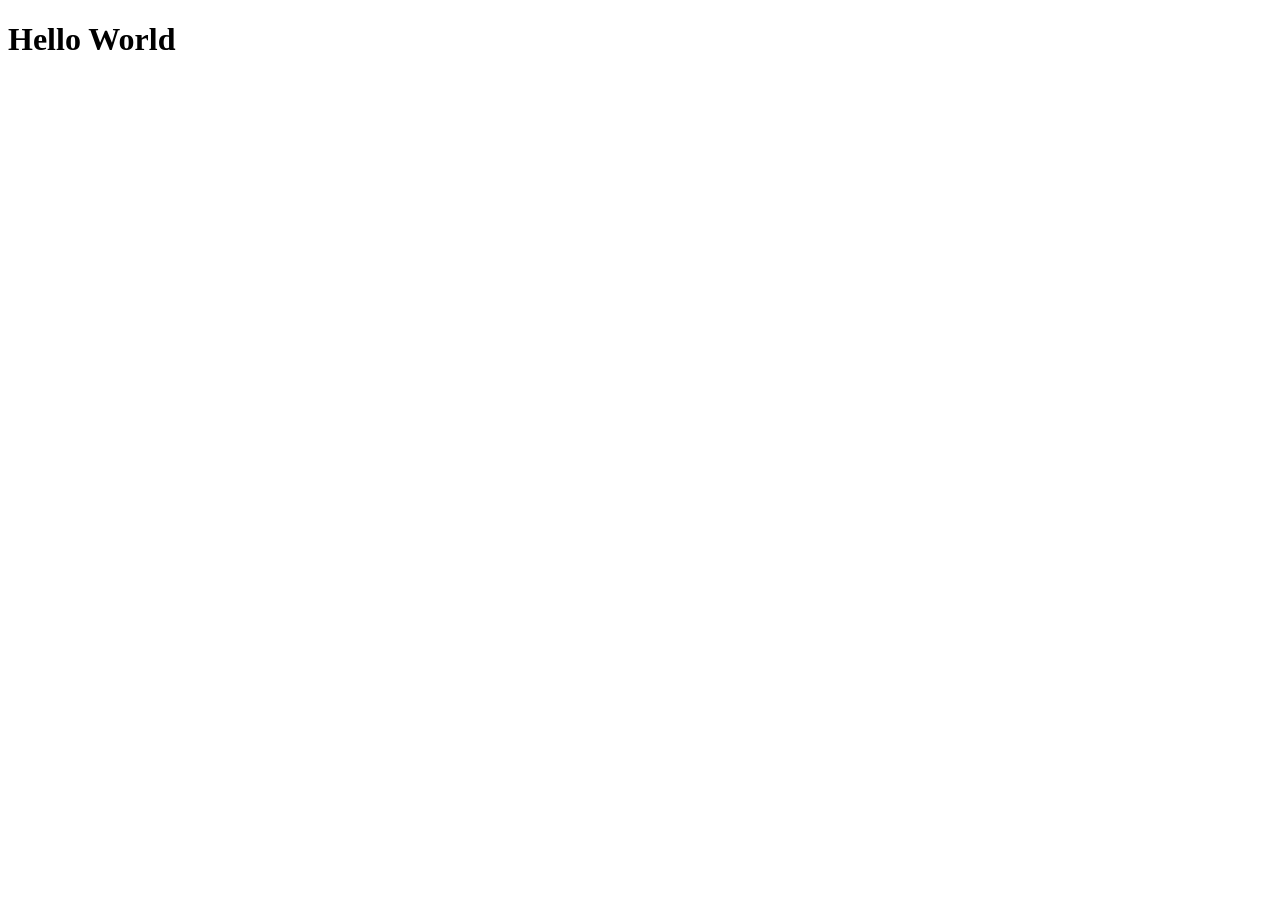
==== blogpr/blog/templates/blog/index.html @ 807e5c62 "Add basic blog functionality with views, templates, and URL routing" ====
<!DOCTYPE html>
<html lang="en">
<head>
    <meta charset="UTF-8">
    <meta name="viewport" content="width=device-width, initial-scale=1.0">
    <title>templates</title>
</head>
<body>
    <h1>
        Hello World
    </h1>
</body>
</html>
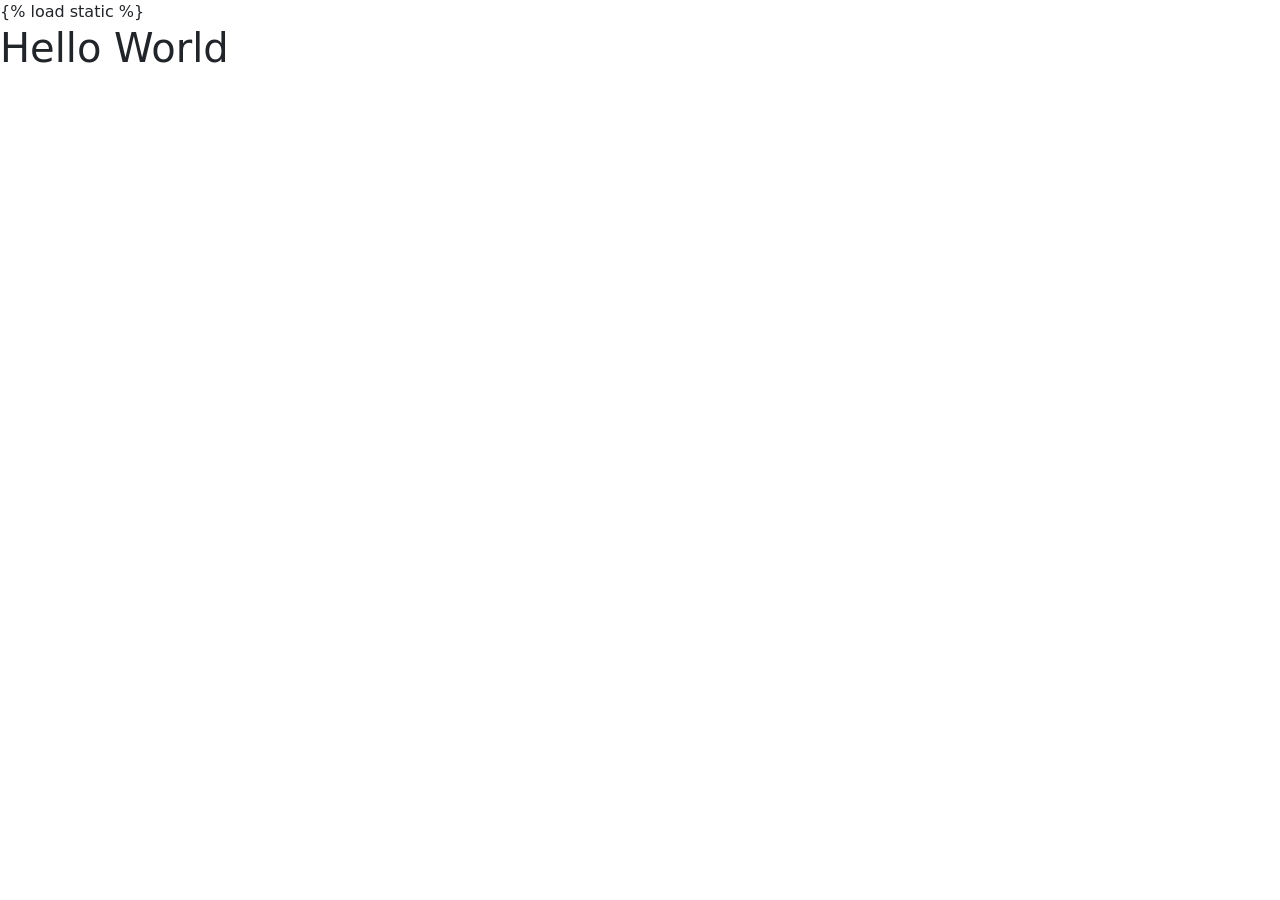
==== commit be9eee3f: "Add Bootstrap styling and replace index CSS with new styles" ====
--- a/blogpr/blog/templates/blog/index.html
+++ b/blogpr/blog/templates/blog/index.html
@@ -4,6 +4,11 @@
     <meta charset="UTF-8">
     <meta name="viewport" content="width=device-width, initial-scale=1.0">
     <title>templates</title>
+
+    {% load static %}
+    <link rel="stylesheet" href="https://cdnjs.cloudflare.com/ajax/libs/bootstrap/5.3.3/css/bootstrap.min.css" />
+    <script src="https://cdnjs.cloudflare.com/ajax/libs/bootstrap/5.3.3/js/bootstrap.min.js" ></script>
+    
 </head>
 <body>
     <h1>
